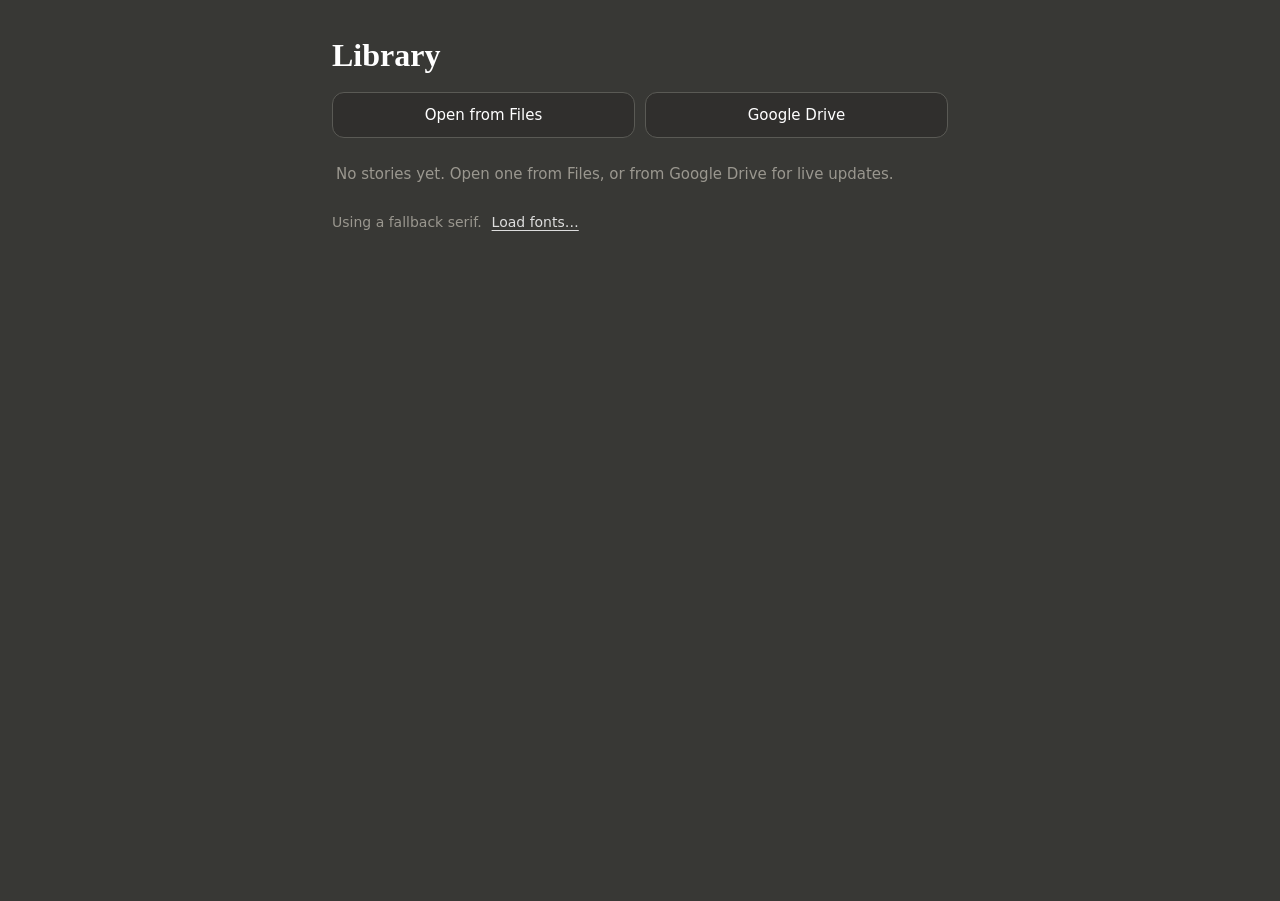
==== index.html @ 324604fb "Markpad Reader: a home-screen reader for stories on iPhone A web app installed with Add to Home Scre" ====
<!doctype html>
<html lang="en">
<head>
<meta charset="utf-8">
<meta name="viewport" content="width=device-width, initial-scale=1, viewport-fit=cover">
<meta name="theme-color" content="#383835">
<meta name="apple-mobile-web-app-capable" content="yes">
<meta name="mobile-web-app-capable" content="yes">
<meta name="apple-mobile-web-app-status-bar-style" content="black-translucent">
<meta name="apple-mobile-web-app-title" content="Reader">
<link rel="apple-touch-icon" href="icon-180.png">
<link rel="manifest" href="manifest.webmanifest">
<link rel="stylesheet" href="style.css">
<title>Markpad Reader</title>
</head>
<body data-view="library" class="booting">

<header id="bar">
  <button class="icon-btn" id="btn-lib" aria-label="Library">
    <svg viewBox="0 0 24 24" fill="none" stroke="currentColor" stroke-width="2" stroke-linecap="round" stroke-linejoin="round"><path d="M15 18l-6-6 6-6"/></svg>
  </button>
  <div id="title-wrap"><span id="live-dot" hidden></span><span id="title"></span></div>
  <button class="icon-btn" id="btn-aa" aria-label="Text size">Aa</button>
  <button class="icon-btn" id="btn-toc" aria-label="Contents">
    <svg viewBox="0 0 24 24" fill="none" stroke="currentColor" stroke-width="2" stroke-linecap="round" stroke-linejoin="round"><path d="M9 6h12M9 12h12M9 18h12M4 6h.01M4 12h.01M4 18h.01"/></svg>
  </button>
</header>

<section id="library">
  <h1 class="lib-title">Library</h1>
  <div class="lib-actions">
    <button class="btn" id="btn-files">Open from Files</button>
    <button class="btn" id="btn-drive">Google Drive</button>
  </div>
  <ul id="lib-list"></ul>
  <p id="lib-empty" hidden>No stories yet. Open one from Files, or from Google Drive for live updates.</p>
  <div class="lib-foot">
    <span id="font-status"></span>
    <button class="link" id="btn-fonts">Load fonts…</button>
  </div>
</section>

<article id="doc"></article>

<div id="scrim" hidden></div>
<nav id="toc" aria-label="Contents">
  <h2>Contents</h2>
  <ul id="toc-list"></ul>
</nav>

<div id="aa-pop" hidden>
  <button id="fs-down" aria-label="Smaller text">A−</button>
  <span id="fs-val"></span>
  <button id="fs-up" aria-label="Larger text">A+</button>
</div>

<section id="drive-sheet" hidden>
  <div id="drive-head">
    <button class="icon-btn" id="drive-back" aria-label="Up a folder">
      <svg viewBox="0 0 24 24" fill="none" stroke="currentColor" stroke-width="2" stroke-linecap="round" stroke-linejoin="round"><path d="M15 18l-6-6 6-6"/></svg>
    </button>
    <span id="drive-path"></span>
    <button class="pill" id="drive-close">Close</button>
  </div>
  <ul id="drive-list"></ul>
</section>

<div id="banner" hidden><span id="banner-text"></span><button id="banner-btn"></button></div>
<div id="toast" role="status"></div>

<input type="file" id="file-input" class="vh" tabindex="-1">
<input type="file" id="font-input" class="vh" tabindex="-1" multiple>

<script src="config.js"></script>
<script src="marked.umd.js"></script>
<script src="app.js"></script>
</body>
</html>
---- style.css ----
/* The Reading theme from the desktop app: a warm dark ground, white text,
   line-height 1.75, a 656px measure, Serif Text for prose and Serif Display
   for headings. The fonts are never shipped with the site — they are loaded
   from the phone's own files and kept on the phone. */

:root {
  --bg: #383835;
  --panel: #302f2d;
  --fg: #ffffff;
  --muted: #e8e8e8;
  --subtle: #9a978f;
  --rule: #5a5a55;
  --link: #dddddd;
  --fs: 18px;
  --sat: env(safe-area-inset-top, 0px);
  --sab: env(safe-area-inset-bottom, 0px);
  --sal: env(safe-area-inset-left, 0px);
  --sar: env(safe-area-inset-right, 0px);
  --serif: 'Serif Text', Georgia, 'Times New Roman', serif;
  --display: 'Serif Display', 'Serif Text', Georgia, 'Times New Roman', serif;
  --ui: -apple-system, BlinkMacSystemFont, 'Segoe UI', system-ui, sans-serif;
  color-scheme: dark;
}

* { box-sizing: border-box; -webkit-tap-highlight-color: transparent; }
[hidden] { display: none !important; }
html { background: var(--bg); }
body {
  margin: 0;
  background: var(--bg);
  color: var(--fg);
  font-family: var(--ui);
  -webkit-text-size-adjust: 100%;
  text-size-adjust: 100%;
}
button { font: inherit; color: inherit; background: none; border: 0; padding: 0; cursor: pointer; }
.vh { position: absolute; width: 1px; height: 1px; opacity: 0; overflow: hidden; pointer-events: none; }

/* ---------- top bar (reader only) ---------- */

#bar {
  position: fixed; top: 0; left: 0; right: 0; z-index: 20;
  display: flex; align-items: center; gap: 2px;
  padding: calc(var(--sat) + 4px) calc(var(--sar) + 6px) 6px calc(var(--sal) + 6px);
  background: rgba(56, 56, 53, 0.94);
  -webkit-backdrop-filter: blur(12px); backdrop-filter: blur(12px);
  border-bottom: 1px solid rgba(90, 90, 85, 0.6);
  transition: transform 0.22s ease;
}
#bar.hidden { transform: translateY(-100%); }
body[data-view="library"] #bar { display: none; }

.icon-btn {
  width: 44px; height: 40px; flex: none;
  display: grid; place-items: center;
  border-radius: 10px; color: var(--muted);
}
.icon-btn:active { background: rgba(255, 255, 255, 0.08); }
.icon-btn svg { width: 22px; height: 22px; }
#btn-aa { font: 600 17px var(--display); }

#title-wrap { flex: 1; min-width: 0; display: flex; align-items: center; justify-content: center; gap: 7px; }
#title { font: 600 15px/1.2 var(--ui); color: var(--muted); white-space: nowrap; overflow: hidden; text-overflow: ellipsis; }
#live-dot { width: 7px; height: 7px; flex: none; border-radius: 50%; background: #a8c090; }
#live-dot.stale { background: #d9c089; }

/* ---------- the story ---------- */

#doc {
  display: none;
  max-width: 656px;
  margin: 0 auto;
  padding: calc(var(--sat) + 72px) calc(var(--sar) + 22px) calc(var(--sab) + 45vh) calc(var(--sal) + 22px);
  font-family: var(--serif);
  font-size: var(--fs);
  font-weight: 400;
  line-height: 1.75;
  overflow-wrap: break-word;
}
body[data-view="reader"] #doc { display: block; }
#doc > :first-child { margin-top: 0; }
#doc p { margin: 0 0 1em; }
#doc h1, #doc h2, #doc h3, #doc h4, #doc h5, #doc h6 {
  font-family: var(--display); font-weight: 600; line-height: 1.3;
  margin: 2.2em 0 0.6em; color: var(--fg);
}
#doc h1 { font-size: 1.7em; }
#doc h2 { font-size: 1.35em; }
#doc h3 { font-size: 1.15em; }
#doc h4, #doc h5, #doc h6 { font-size: 1em; }
#doc blockquote { border-left: 3px solid var(--rule); margin: 1.2em 0; padding-left: 1.2em; color: var(--muted); }
#doc hr { border: 0; border-top: 1px solid var(--rule); margin: 3em auto; width: 40%; }
#doc a { color: var(--link); text-underline-offset: 3px; }
#doc strong { font-weight: 600; }
#doc em { font-style: italic; }
#doc ul, #doc ol { padding-left: 1.4em; margin: 0 0 1em; }
#doc code { font-family: ui-monospace, Menlo, Consolas, monospace; font-size: 0.85em; background: var(--panel); padding: 0.1em 0.3em; border-radius: 4px; }
#doc pre { background: var(--panel); padding: 12px 14px; border-radius: 8px; overflow-x: auto; font-size: 0.85em; line-height: 1.5; }
#doc pre code { background: none; padding: 0; }
#doc img { max-width: 100%; }
#doc table { border-collapse: collapse; display: block; overflow-x: auto; margin: 0 0 1em; }
#doc th, #doc td { border: 1px solid var(--rule); padding: 4px 8px; }

/* ---------- library ---------- */

#library {
  max-width: 656px; min-height: 100vh; margin: 0 auto;
  padding: calc(var(--sat) + 28px) calc(var(--sar) + 20px) calc(var(--sab) + 40px) calc(var(--sal) + 20px);
}
body[data-view="reader"] #library { display: none; }
.lib-title { font: 600 32px/1.2 var(--display); margin: 8px 0 18px; }
.lib-actions { display: flex; gap: 10px; margin-bottom: 22px; }
.btn {
  flex: 1; height: 46px; border-radius: 12px;
  display: flex; align-items: center; justify-content: center;
  background: var(--panel); border: 1px solid var(--rule);
  font: 500 15px var(--ui); color: var(--fg);
}
.btn:active { background: #44443f; }
#lib-list { list-style: none; margin: 0; padding: 0; }
#lib-list:not(:empty) { border-top: 1px solid var(--rule); }
#lib-list li { display: flex; border-bottom: 1px solid var(--rule); }
.story { flex: 1; min-width: 0; text-align: left; padding: 14px 4px; }
.story:active { background: rgba(255, 255, 255, 0.04); }
.s-title { display: block; font: 600 18px/1.3 var(--display); color: var(--fg); white-space: nowrap; overflow: hidden; text-overflow: ellipsis; }
.s-meta { display: block; margin-top: 4px; font: 13px/1.35 var(--ui); color: var(--subtle); }
.s-del { width: 44px; flex: none; color: var(--subtle); font-size: 22px; }
#lib-empty { color: var(--subtle); font: 15px/1.6 var(--ui); margin: 24px 4px; }
.lib-foot { margin-top: 28px; display: flex; flex-wrap: wrap; gap: 10px; align-items: center; font: 14px var(--ui); color: var(--subtle); }
.link { color: var(--link); text-decoration: underline; text-underline-offset: 3px; font: 14px var(--ui); }

/* ---------- contents drawer ---------- */

#scrim { position: fixed; inset: 0; z-index: 30; background: rgba(0, 0, 0, 0.45); }
#toc {
  position: fixed; top: 0; right: 0; bottom: 0; z-index: 31;
  width: min(86vw, 380px);
  padding: calc(var(--sat) + 16px) calc(var(--sar) + 8px) calc(var(--sab) + 24px) 8px;
  background: var(--panel); border-left: 1px solid var(--rule);
  overflow-y: auto; -webkit-overflow-scrolling: touch;
  transform: translateX(100%); transition: transform 0.22s ease;
  visibility: hidden;
}
#toc.open { transform: none; visibility: visible; }
#toc h2 { margin: 4px 12px 10px; font: 600 13px var(--ui); letter-spacing: 0.06em; text-transform: uppercase; color: var(--subtle); }
#toc-list { list-style: none; margin: 0; padding: 0; }
#toc-list a { display: block; padding: 10px 12px; border-radius: 8px; color: var(--muted); text-decoration: none; font: 16px/1.35 var(--serif); }
#toc-list .d2 a { padding-left: 24px; font-size: 15px; }
#toc-list .d3 a { padding-left: 36px; font-size: 14px; color: var(--subtle); }
#toc-list a.active { background: rgba(255, 255, 255, 0.09); color: var(--fg); }

/* ---------- text size ---------- */

#aa-pop {
  position: fixed; z-index: 25;
  top: calc(var(--sat) + 56px); right: calc(var(--sar) + 10px);
  display: flex; align-items: center; gap: 4px; padding: 6px;
  background: var(--panel); border: 1px solid var(--rule); border-radius: 12px;
  box-shadow: 0 8px 24px rgba(0, 0, 0, 0.35);
}
#aa-pop button { width: 50px; height: 40px; border-radius: 8px; font: 600 17px var(--display); }
#aa-pop button:active { background: rgba(255, 255, 255, 0.1); }
#fs-val { min-width: 44px; text-align: center; font: 14px var(--ui); color: var(--subtle); }

/* ---------- Google Drive browser ---------- */

#drive-sheet { position: fixed; inset: 0; z-index: 40; display: flex; flex-direction: column; background: var(--bg); }
#drive-head {
  display: flex; align-items: center; gap: 6px;
  padding: calc(var(--sat) + 8px) calc(var(--sar) + 12px) 10px calc(var(--sal) + 6px);
  border-bottom: 1px solid var(--rule);
}
#drive-path { flex: 1; min-width: 0; font: 600 15px var(--ui); color: var(--muted); white-space: nowrap; overflow: hidden; text-overflow: ellipsis; }
.pill { padding: 8px 14px; border-radius: 999px; background: var(--panel); border: 1px solid var(--rule); font: 500 14px var(--ui); }
#drive-list { flex: 1; overflow-y: auto; list-style: none; margin: 0; padding: 0 calc(var(--sar) + 8px) calc(var(--sab) + 20px) calc(var(--sal) + 8px); }
#drive-list button { width: 100%; display: flex; align-items: center; gap: 12px; padding: 13px 8px; text-align: left; border-bottom: 1px solid rgba(90, 90, 85, 0.5); font: 16px/1.3 var(--ui); color: var(--fg); }
#drive-list button:active { background: rgba(255, 255, 255, 0.05); }
#drive-list .ico { width: 20px; flex: none; text-align: center; color: var(--subtle); }
#drive-list .sub { display: block; margin-top: 2px; font-size: 12px; color: var(--subtle); }
#drive-list .note { padding: 24px 8px; color: var(--subtle); font: 15px/1.5 var(--ui); }

/* ---------- banner & toast ---------- */

#banner {
  position: fixed; z-index: 26;
  left: calc(var(--sal) + 12px); right: calc(var(--sar) + 12px); bottom: calc(var(--sab) + 14px);
  display: flex; align-items: center; gap: 10px; padding: 10px 10px 10px 14px;
  background: var(--panel); border: 1px solid var(--rule); border-radius: 12px;
  font: 14px/1.35 var(--ui); box-shadow: 0 8px 24px rgba(0, 0, 0, 0.35);
}
#banner-text { flex: 1; color: var(--muted); }
#banner-btn { flex: none; padding: 8px 12px; border-radius: 8px; background: var(--rule); font-weight: 600; }

#toast {
  position: fixed; z-index: 27; left: 50%; bottom: calc(var(--sab) + 24px);
  transform: translateX(-50%); padding: 9px 16px; border-radius: 999px;
  background: rgba(48, 47, 45, 0.96); border: 1px solid var(--rule);
  font: 14px var(--ui); color: var(--muted); white-space: nowrap;
  pointer-events: none; opacity: 0; transition: opacity 0.25s;
}
#toast.show { opacity: 1; }

/* Hidden until start-up has chosen between the library and the last story,
   so reopening the app does not flash the library first. */
.booting #library, .booting #doc, .booting #bar { visibility: hidden; }
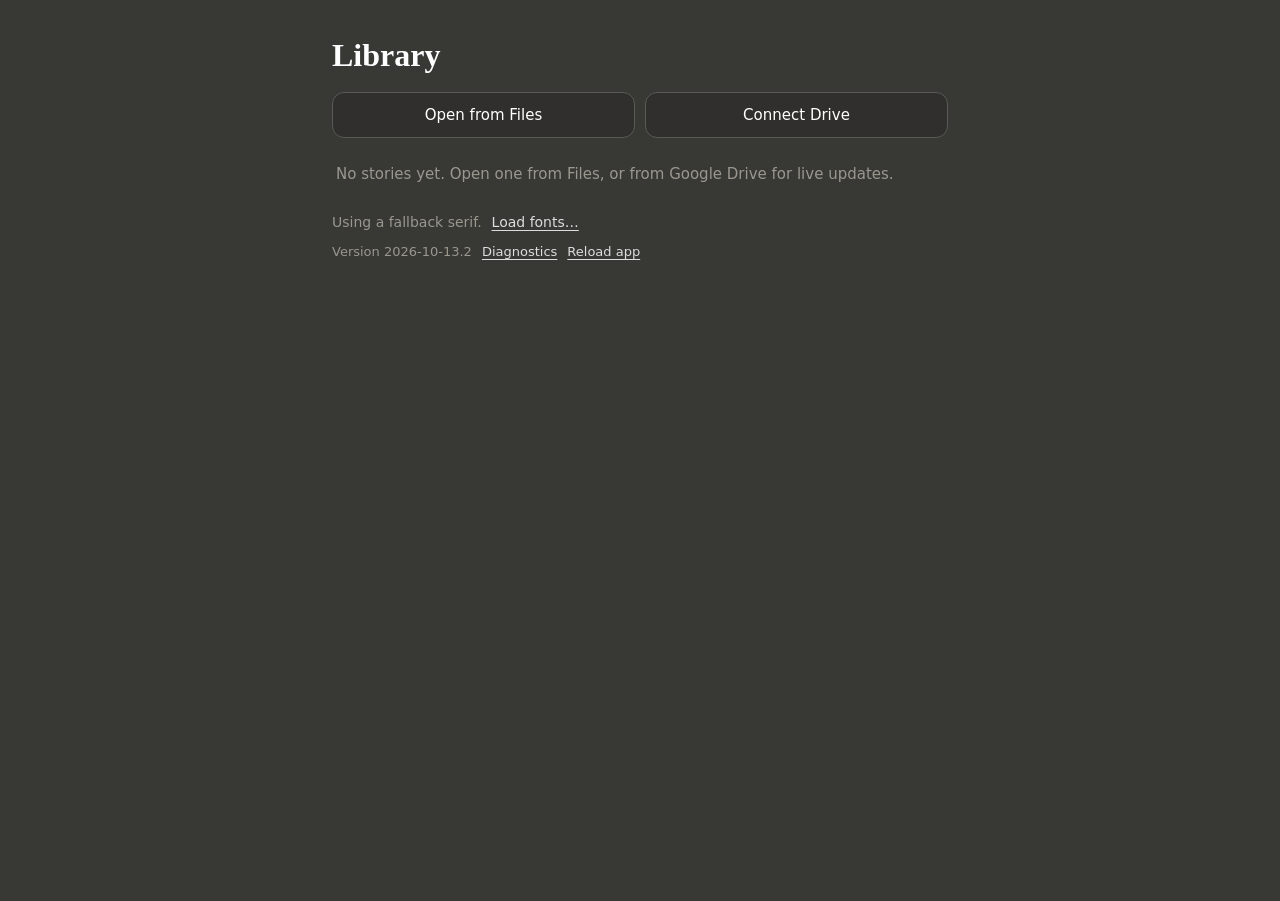
==== commit 0c551f18: "Open first, save afterwards; say what failed instead of freezing Opening a story from Drive on an iP" ====
--- a/index.html
+++ b/index.html
@@ -38,6 +38,11 @@
     <span id="font-status"></span>
     <button class="link" id="btn-fonts">Load fonts…</button>
   </div>
+  <div class="lib-foot lib-meta">
+    <span id="app-version"></span>
+    <button class="link" id="btn-diag">Diagnostics</button>
+    <button class="link" id="btn-reload">Reload app</button>
+  </div>
 </section>
 
 <article id="doc"></article>
@@ -68,6 +73,15 @@
 <div id="banner" hidden><span id="banner-text"></span><button id="banner-btn"></button></div>
 <div id="toast" role="status"></div>
 
+<section id="errors" hidden role="alert">
+  <pre id="err-text"></pre>
+  <div class="err-actions">
+    <button id="err-copy">Copy</button>
+    <button id="err-reload">Reload app</button>
+    <button id="err-close">Dismiss</button>
+  </div>
+</section>
+
 <input type="file" id="file-input" class="vh" tabindex="-1">
 <input type="file" id="font-input" class="vh" tabindex="-1" multiple>
 
--- a/style.css
+++ b/style.css
@@ -203,3 +203,25 @@
 /* Hidden until start-up has chosen between the library and the last story,
    so reopening the app does not flash the library first. */
 .booting #library, .booting #doc, .booting #bar { visibility: hidden; }
+
+/* ---------- diagnostics ---------- */
+
+.lib-meta { margin-top: 14px; font-size: 13px; }
+.lib-meta .link { font-size: 13px; }
+#errors {
+  position: fixed; z-index: 60;
+  left: calc(var(--sal) + 10px); right: calc(var(--sar) + 10px); bottom: calc(var(--sab) + 10px);
+  max-height: 62vh; display: flex; flex-direction: column; overflow: hidden;
+  background: #2a2927; border: 1px solid #d98a7b; border-radius: 12px;
+  box-shadow: 0 10px 30px rgba(0, 0, 0, 0.5);
+}
+#err-text {
+  margin: 0; padding: 12px 14px; overflow: auto; -webkit-overflow-scrolling: touch;
+  font: 12px/1.45 ui-monospace, Menlo, Consolas, monospace; color: var(--muted);
+  white-space: pre-wrap; word-break: break-word; user-select: text; -webkit-user-select: text;
+}
+.err-actions { display: flex; gap: 8px; padding: 10px; border-top: 1px solid var(--rule); }
+.err-actions button {
+  flex: 1; height: 40px; border-radius: 8px;
+  background: var(--panel); border: 1px solid var(--rule); font: 600 14px var(--ui);
+}
